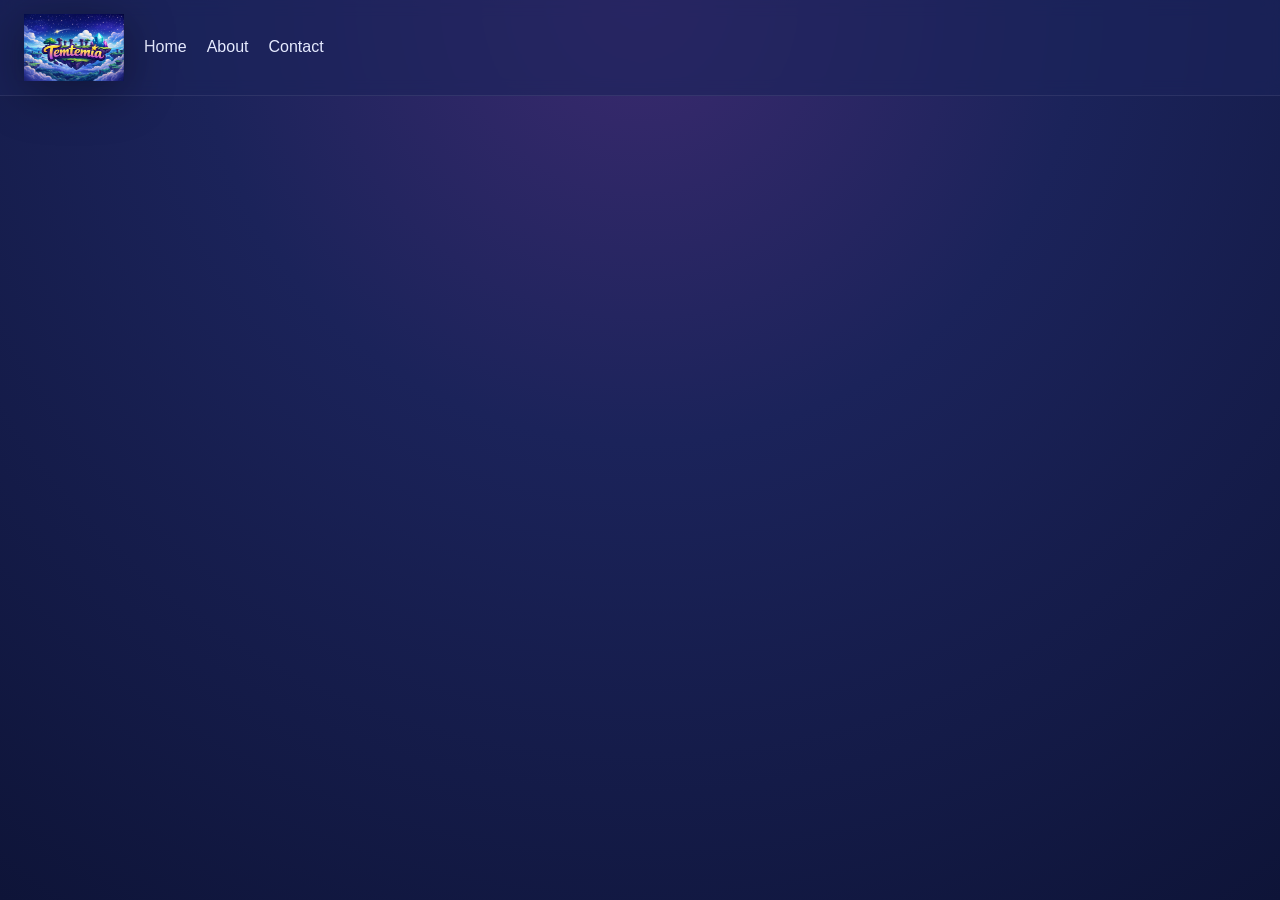
==== index.html @ 1a5f94fb "base setup" ====
<!DOCTYPE html>
<html lang="en">
<head>
    <meta charset="UTF-8">
    <meta name="viewport" content="width=device-width, initial-scale=1.0">
    <link rel="stylesheet" href="/CSS/styles.css">
    <script src="script.js" defer></script>
    <title>Document</title>
</head>
<body>
    <nav>
        <img src="/Assets/Temtemia.png" alt="">
        <a href="index.html">Home</a>
        <a href="About.html">About</a>
        <a href="Contact.html">Contact</a>
    </nav>
</body>
</html>
---- CSS/styles.css ----
* {
    margin: 0;
    padding: 0;
    box-sizing: border-box;
}

body {
    min-height: 100vh;
    font-family: 'Poppins', sans-serif;
    background: radial-gradient(
        circle at top,
        #3b2a6f 0%,
        #1b235a 40%,
        #0e1438 100%
    );
    color: #ffffff;
}

/* Logo */
img {
    width: 100px;
    height: auto;
    filter: drop-shadow(0 10px 25px rgba(0, 0, 0, 0.4));
}

/* Navigation bar */
nav {
    display: flex;
    align-items: center;
    gap: 20px;
    padding: 14px 24px;

    background: rgba(27, 35, 90, 0.6);
    backdrop-filter: blur(8px);

    border-bottom: 1px solid rgba(255, 255, 255, 0.08);
}

/* Nav links (optioneel) */
nav a {
    color: #e6ebff;
    text-decoration: none;
    font-weight: 500;
    transition: color 0.2s ease, transform 0.2s ease;
}

nav a:hover {
    color: #f7c948;
    transform: translateY(-1px);
}
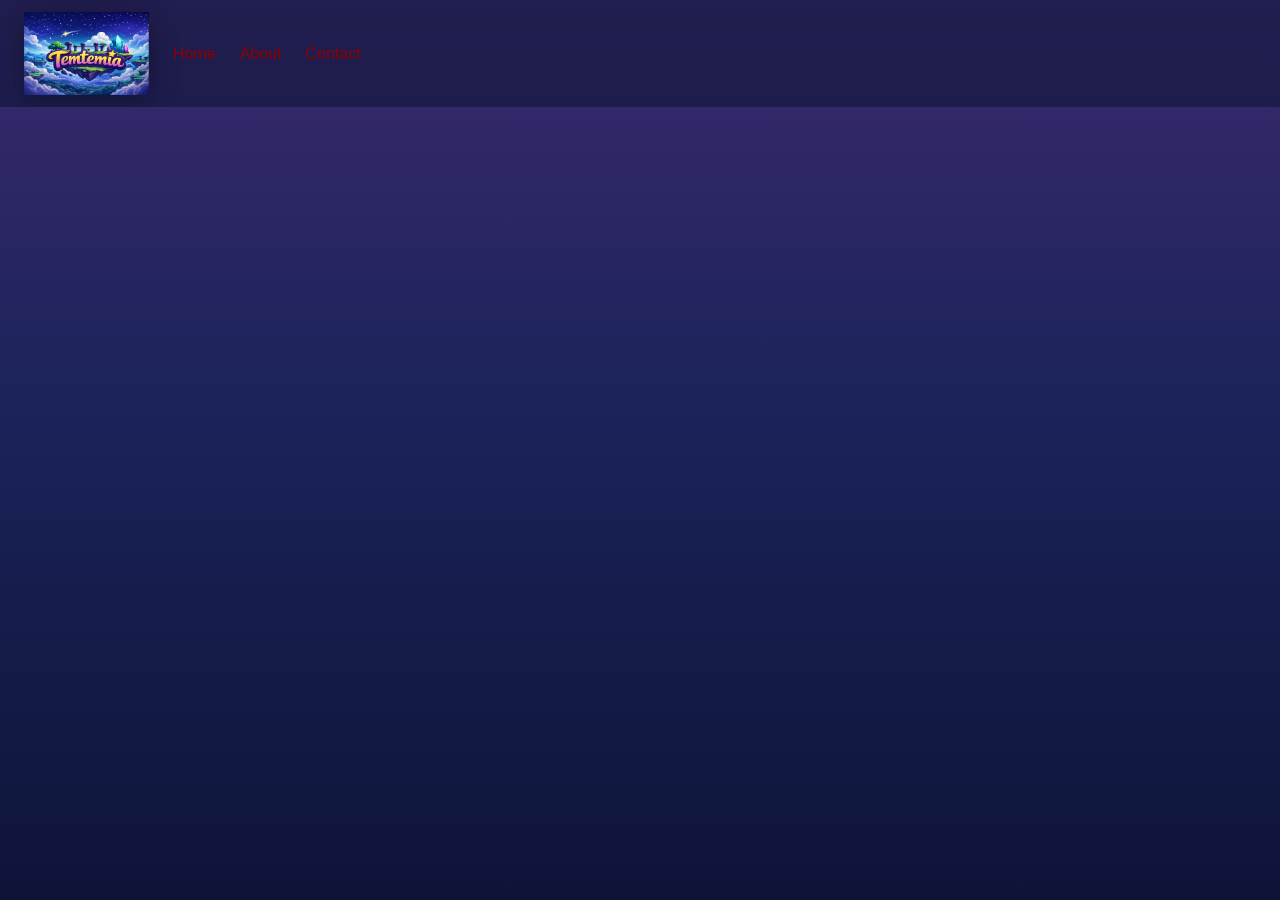
==== commit fea19cb4: "styling a bit changed" ====
--- a/index.html
+++ b/index.html
@@ -4,7 +4,7 @@
     <meta charset="UTF-8">
     <meta name="viewport" content="width=device-width, initial-scale=1.0">
     <link rel="stylesheet" href="/CSS/styles.css">
-    <script src="script.js" defer></script>
+    <script src="/JS/script.js" defer></script>
     <title>Document</title>
 </head>
 <body>
--- a/CSS/styles.css
+++ b/CSS/styles.css
@@ -5,46 +5,43 @@
 }
 
 body {
-    min-height: 100vh;
-    font-family: 'Poppins', sans-serif;
-    background: radial-gradient(
-        circle at top,
-        #3b2a6f 0%,
-        #1b235a 40%,
-        #0e1438 100%
+    font-family: 'Franklin Gothic Medium', 'Arial Narrow', Arial, sans-serif;
+    background: linear-gradient(
+        180deg,
+        #3b2a6f 0%,   /* paars */
+        #1b235a 45%,  /* nachtblauw */
+        #0e1438 100%  /* deep space */
     );
     color: #ffffff;
+    min-height: 100vh;
 }
 
-/* Logo */
 img {
-    width: 100px;
+    max-width: 125px;
     height: auto;
-    filter: drop-shadow(0 10px 25px rgba(0, 0, 0, 0.4));
+    filter: drop-shadow(0 6px 14px rgba(0,0,0,0.35));
 }
 
-/* Navigation bar */
 nav {
     display: flex;
     align-items: center;
-    gap: 20px;
-    padding: 14px 24px;
+    padding: 12px 24px;
 
-    background: rgba(27, 35, 90, 0.6);
-    backdrop-filter: blur(8px);
+    background: rgba(14, 20, 56, 0.55);
+    backdrop-filter: blur(6px);
 
     border-bottom: 1px solid rgba(255, 255, 255, 0.08);
+    overflow: hidden;
 }
 
-/* Nav links (optioneel) */
 nav a {
-    color: #e6ebff;
+    color: #8d0000;
     text-decoration: none;
+    margin-left: 24px;
     font-weight: 500;
-    transition: color 0.2s ease, transform 0.2s ease;
+    transition: color 0.3s ease;
 }
 
 nav a:hover {
-    color: #f7c948;
-    transform: translateY(-1px);
-}
+    color: #ff4c4c;
+}
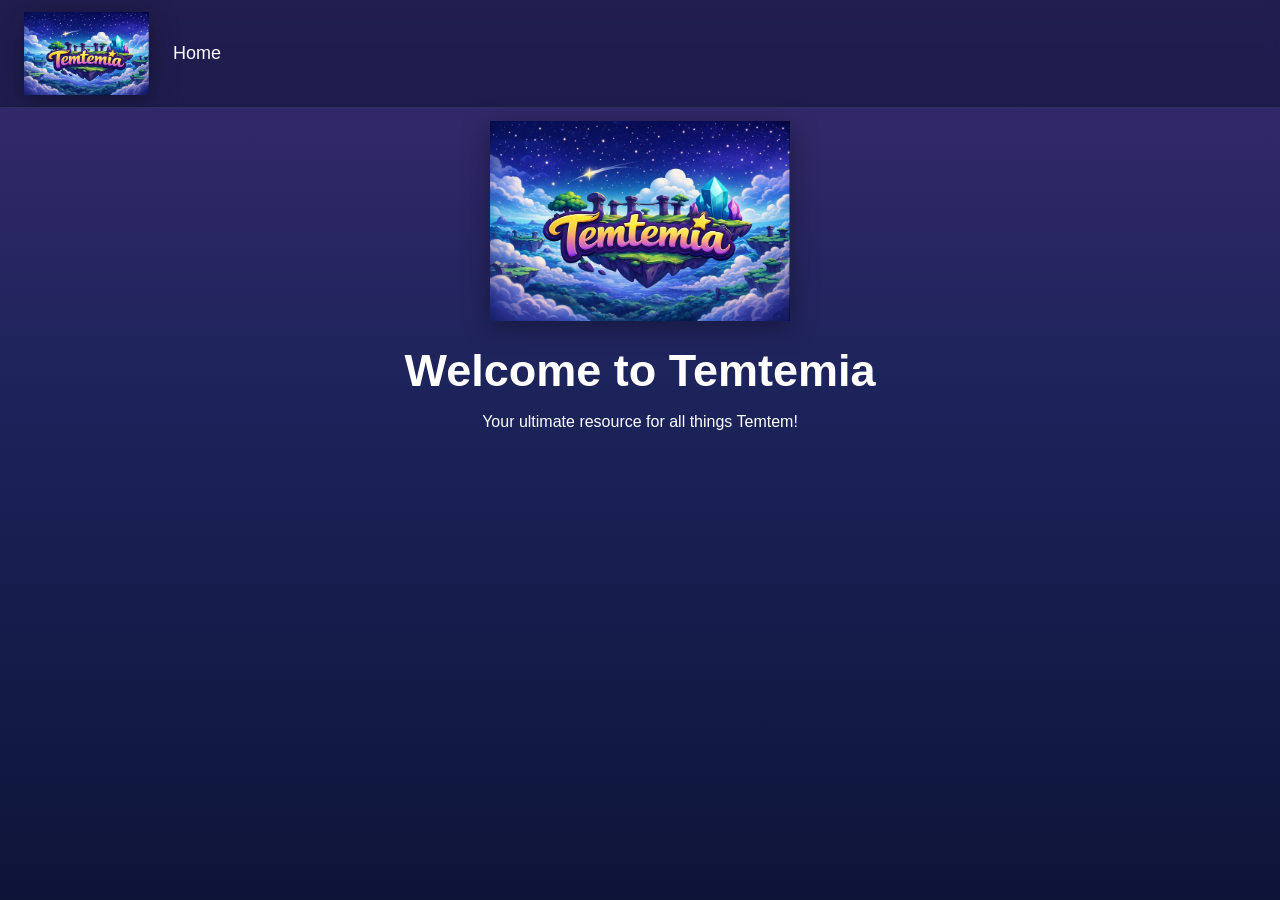
==== commit dc3417f8: "styling and index styling" ====
--- a/index.html
+++ b/index.html
@@ -11,8 +11,16 @@
     <nav>
         <img src="/Assets/Temtemia.png" alt="">
         <a href="index.html">Home</a>
-        <a href="About.html">About</a>
-        <a href="Contact.html">Contact</a>
     </nav>
+
+        <section class="hero">
+            <img src="/Assets/Temtemia.png" alt="Temtemia logo">
+        </section>
+
+
+        <div >
+        <h1>Welcome to Temtemia</h1>
+        <p>Your ultimate resource for all things Temtem!</p>
+        </div>
 </body>
 </html>
--- a/CSS/styles.css
+++ b/CSS/styles.css
@@ -16,6 +16,21 @@
     min-height: 100vh;
 }
 
+h1 {
+    font-size: 45px;
+    margin-bottom: 16px;
+    text-align: center;
+    margin: 12px;
+}
+
+p {
+    font-size: 16px;
+    line-height: 1.6;
+    margin: 12px;
+    text-align: center;
+}
+
+
 img {
     max-width: 125px;
     height: auto;
@@ -32,10 +47,11 @@
 
     border-bottom: 1px solid rgba(255, 255, 255, 0.08);
     overflow: hidden;
+    font-size: 18px;
 }
 
 nav a {
-    color: #8d0000;
+    color: #ffffff;
     text-decoration: none;
     margin-left: 24px;
     font-weight: 500;
@@ -44,4 +60,16 @@
 
 nav a:hover {
     color: #ff4c4c;
+}
+
+section.hero {
+    display: flex;
+    justify-content: center;
+    align-items: center;
+    height: calc(25vh); /* Adjust height considering nav height */
+}
+
+section.hero img {
+    max-width: 300px;
+    height: auto;
 }
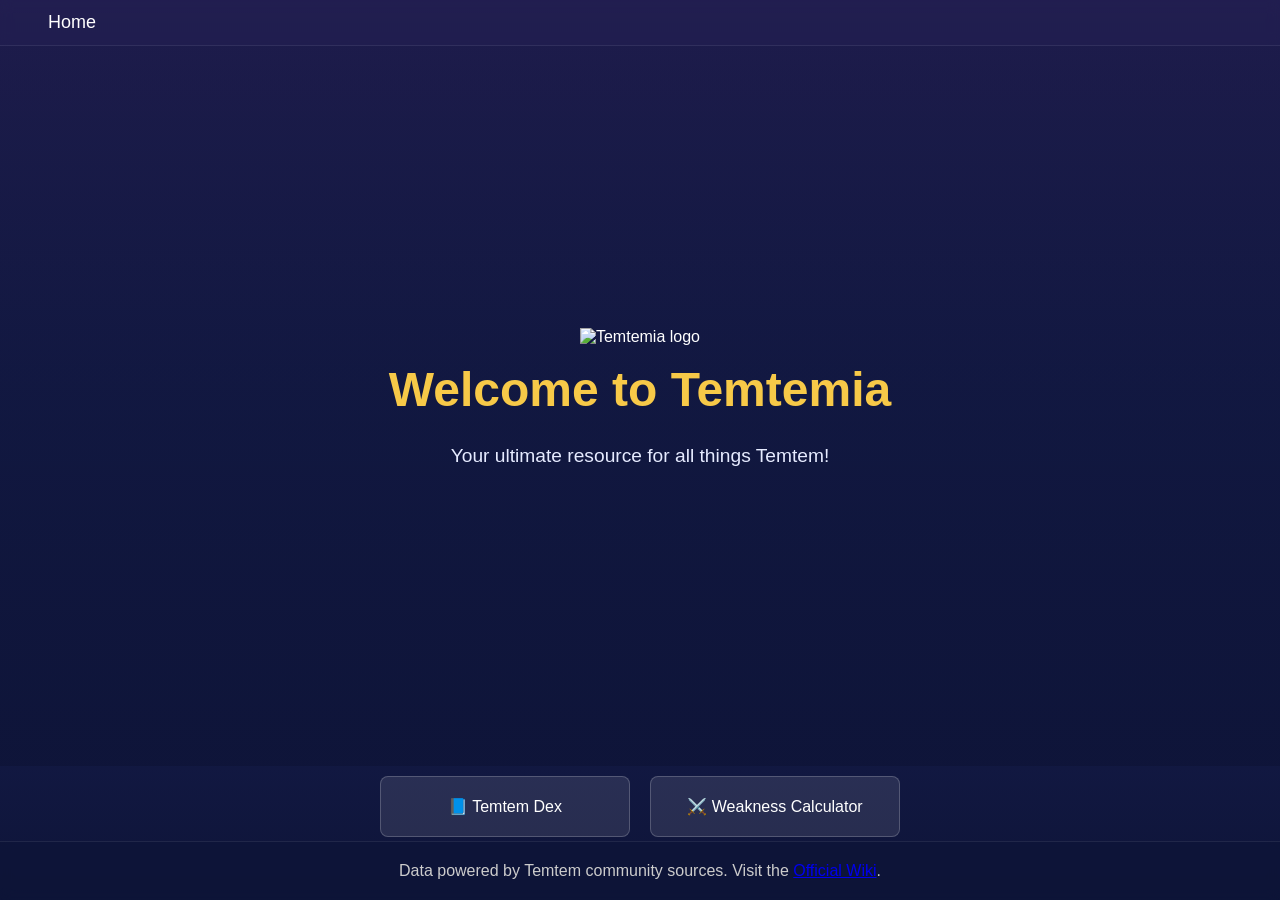
==== commit a534e80d: "Styling changes and homepage changes" ====
--- a/index.html
+++ b/index.html
@@ -9,18 +9,23 @@
 </head>
 <body>
     <nav>
-        <img src="/Assets/Temtemia.png" alt="">
         <a href="index.html">Home</a>
     </nav>
 
         <section class="hero">
-            <img src="/Assets/Temtemia.png" alt="Temtemia logo">
+            <img src="/Assets/temtemia.png" alt="Temtemia logo">
+            <h1>Welcome to Temtemia</h1>
+            <p>Your ultimate resource for all things Temtem!</p>
         </section>
 
+        <section class="features">
+            <a href="/Pages/dex.html">📘 Temtem Dex</a>
+            <a href="/Pages/weakness.html">⚔️ Weakness Calculator</a>
+        </section>
 
-        <div >
-        <h1>Welcome to Temtemia</h1>
-        <p>Your ultimate resource for all things Temtem!</p>
-        </div>
+        <footer>
+            <p>Data powered by Temtem community sources. Visit the <a href="https://temtem.wiki.gg">Official Wiki</a>.</p>
+        </footer>
+
 </body>
 </html>
--- a/CSS/styles.css
+++ b/CSS/styles.css
@@ -30,13 +30,6 @@
     text-align: center;
 }
 
-
-img {
-    max-width: 125px;
-    height: auto;
-    filter: drop-shadow(0 6px 14px rgba(0,0,0,0.35));
-}
-
 nav {
     display: flex;
     align-items: center;
@@ -62,14 +55,66 @@
     color: #ff4c4c;
 }
 
-section.hero {
+.hero {
+    min-height: 80vh;
+    display: flex;
+    flex-direction: column;
+    justify-content: center;
+    align-items: center;
+
+    background:
+      linear-gradient(
+        rgba(14, 20, 56, 0.65),
+        rgba(14, 20, 56, 0.85)
+      ),
+      url("temtemia-background.png");
+    background-size: cover;
+    background-position: center;
+    text-align: center;
+}
+
+.hero h1 {
+    font-size: 3rem;
+    color: #f7c948;
+    margin-top: 16px;
+}
+
+.hero p {
+    font-size: 1.2rem;
+    color: #e6ebff;
+}
+
+footer {
+    text-align: center;
+    padding: 16px;
+    font-size: 14px;
+    background: rgba(14, 20, 56, 0.55);
+    backdrop-filter: blur(6px);
+    border-top: 1px solid rgba(255, 255, 255, 0.08);
+    position: fixed;
+    width: 100%;
+    bottom: 0;
+}
+
+footer p {
+    margin: 0;
+    color: #cccccc;
+}
+
+.features {
     display: flex;
     justify-content: center;
-    align-items: center;
-    height: calc(25vh); /* Adjust height considering nav height */
 }
 
-section.hero img {
-    max-width: 300px;
-    height: auto;
+.features a {
+    background: rgba(255, 255, 255, 0.1);
+    border: 1px solid rgba(255, 255, 255, 0.2);
+    border-radius: 8px;
+    padding: 20px;
+    margin: 10px;
+    width: 250px;
+    text-align: center;
+    color: #ffffff;
+    text-decoration: none;
+    transition: background 0.3s ease, transform 0.3s ease;
 }
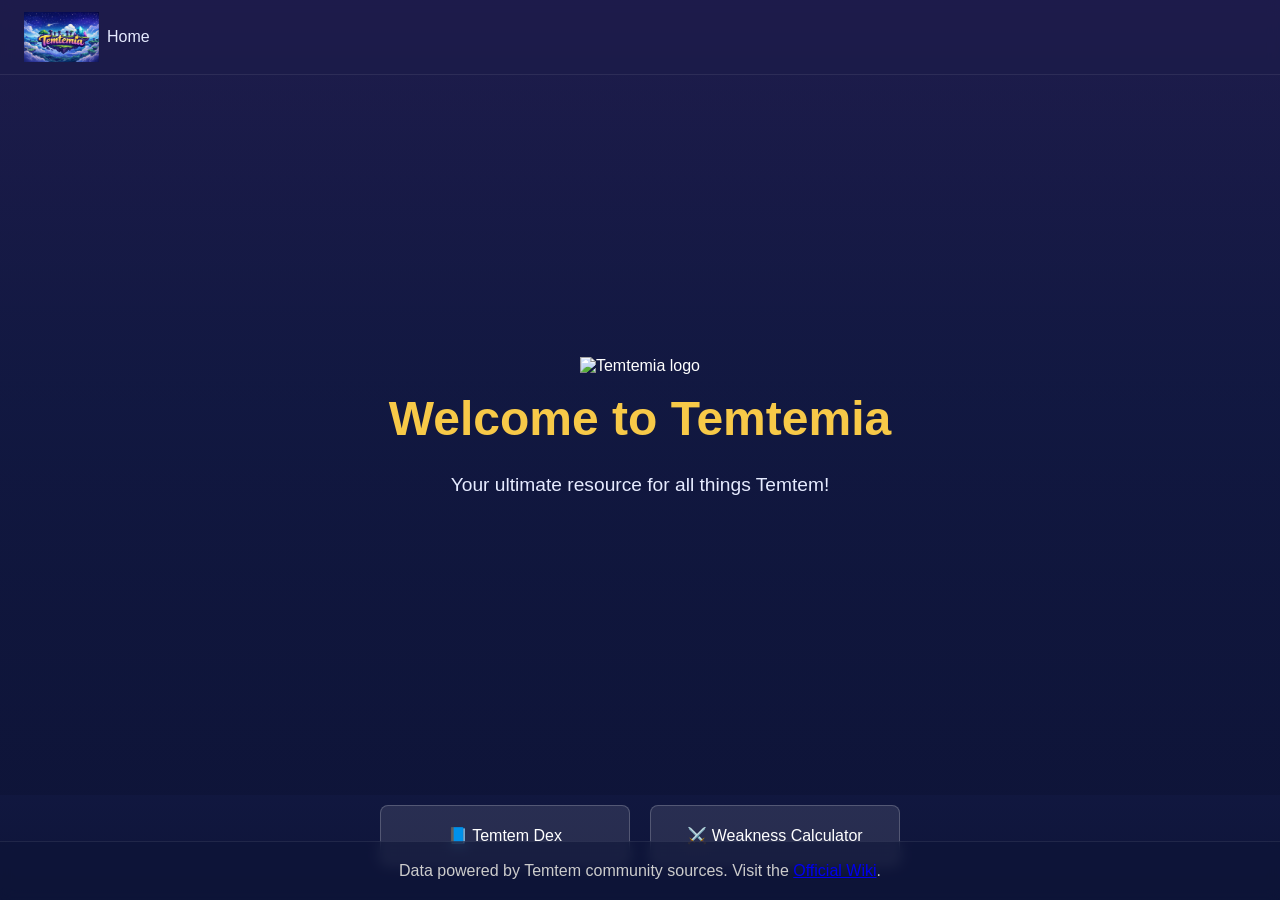
==== commit f22d74d3: "navbar changes" ====
--- a/index.html
+++ b/index.html
@@ -9,7 +9,7 @@
 </head>
 <body>
     <nav>
-        <a href="index.html">Home</a>
+        <a href="index.html"><img src="/Assets/Temtemia.png" alt="homepage"> Home</a>
     </nav>
 
         <section class="hero">
--- a/CSS/styles.css
+++ b/CSS/styles.css
@@ -33,26 +33,32 @@
 nav {
     display: flex;
     align-items: center;
+    gap: 15px;
     padding: 12px 24px;
 
-    background: rgba(14, 20, 56, 0.55);
+    background: rgba(14, 20, 56, 0.65);
     backdrop-filter: blur(6px);
-
     border-bottom: 1px solid rgba(255, 255, 255, 0.08);
-    overflow: hidden;
-    font-size: 18px;
 }
 
 nav a {
-    color: #ffffff;
+    display: flex;
+    align-items: center;
+    gap: 8px;
+    color: #e6ebff;
     text-decoration: none;
-    margin-left: 24px;
     font-weight: 500;
-    transition: color 0.3s ease;
+    transition: color 0.2s ease, transform 0.2s ease;
 }
 
 nav a:hover {
-    color: #ff4c4c;
+    color: #f7c948;
+    transform: translateY(-2px);
+}
+
+nav img {
+    max-width: 75px;
+    height: auto;
 }
 
 .hero {
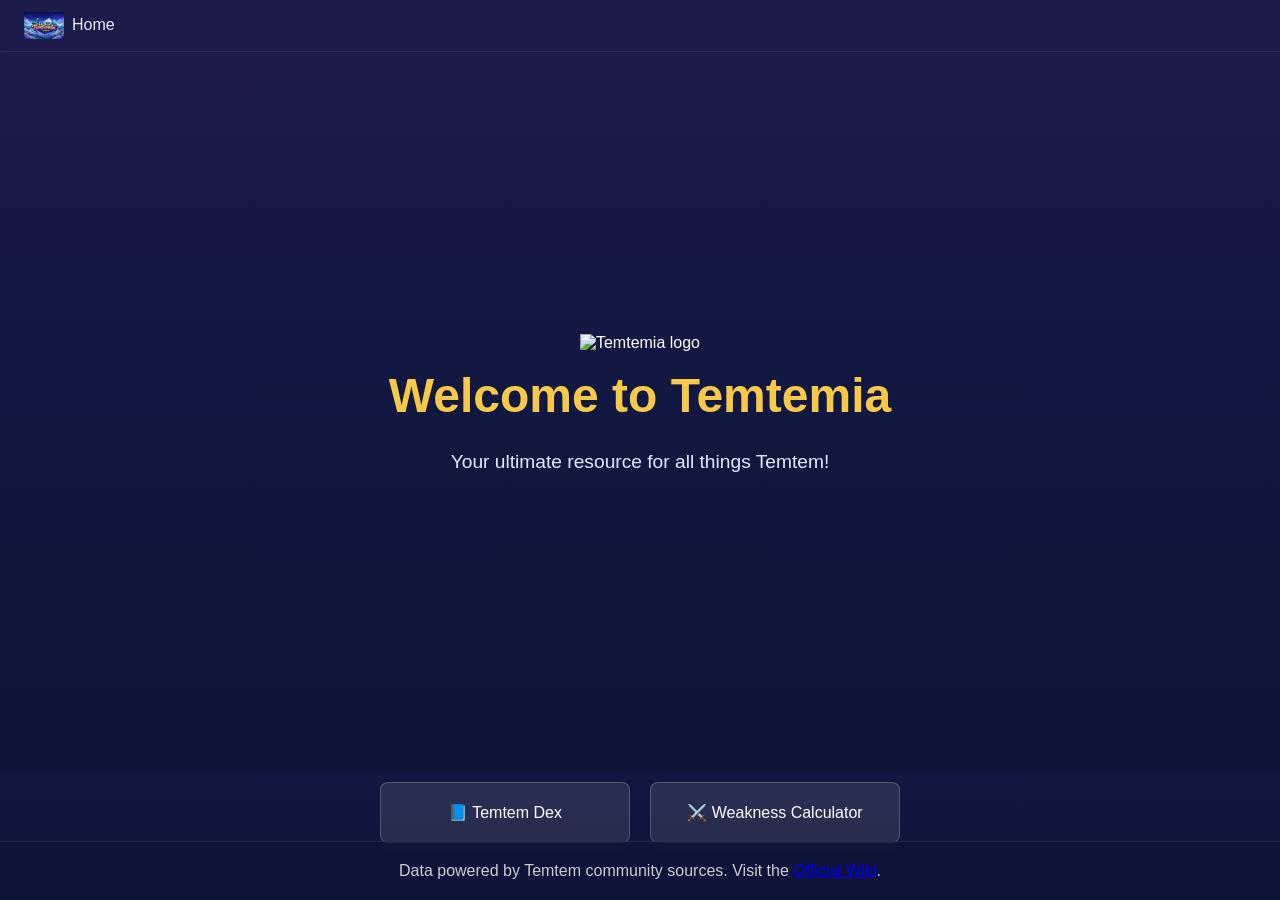
==== commit 50f42dec: "some styling fixes" ====
--- a/index.html
+++ b/index.html
@@ -8,10 +8,10 @@
     <title>Document</title>
 </head>
 <body>
-    <nav>
-        <a href="index.html"><img src="/Assets/Temtemia.png" alt="homepage"> Home</a>
-    </nav>
-
+        <nav>
+            <a href="index.html"><img src="/Assets/Temtemia.png" alt="homepage"> Home</a>
+        </nav>
+    
         <section class="hero">
             <img src="/Assets/temtemia.png" alt="Temtemia logo">
             <h1>Welcome to Temtemia</h1>
--- a/CSS/styles.css
+++ b/CSS/styles.css
@@ -30,12 +30,12 @@
     text-align: center;
 }
 
+/* Desktop first: dit staat al in je gewone CSS */
 nav {
     display: flex;
     align-items: center;
     gap: 15px;
     padding: 12px 24px;
-
     background: rgba(14, 20, 56, 0.65);
     backdrop-filter: blur(6px);
     border-bottom: 1px solid rgba(255, 255, 255, 0.08);
@@ -48,18 +48,31 @@
     color: #e6ebff;
     text-decoration: none;
     font-weight: 500;
-    transition: color 0.2s ease, transform 0.2s ease;
-}
-
-nav a:hover {
-    color: #f7c948;
-    transform: translateY(-2px);
 }
 
 nav img {
-    max-width: 75px;
+    max-width: 40px;
     height: auto;
 }
+
+/* Mobile / tablet breakpoint */
+@media screen and (max-width: 768px) {
+    nav {
+        flex-direction: column; /* logo boven de links */
+        gap: 8px;
+        padding: 10px;
+    }
+
+    nav a {
+        font-size: 0.9rem;
+        justify-content: center;
+    }
+
+    nav img {
+        max-width: 35px;
+    }
+}
+
 
 .hero {
     min-height: 80vh;
@@ -123,4 +136,5 @@
     color: #ffffff;
     text-decoration: none;
     transition: background 0.3s ease, transform 0.3s ease;
-}+}
+
